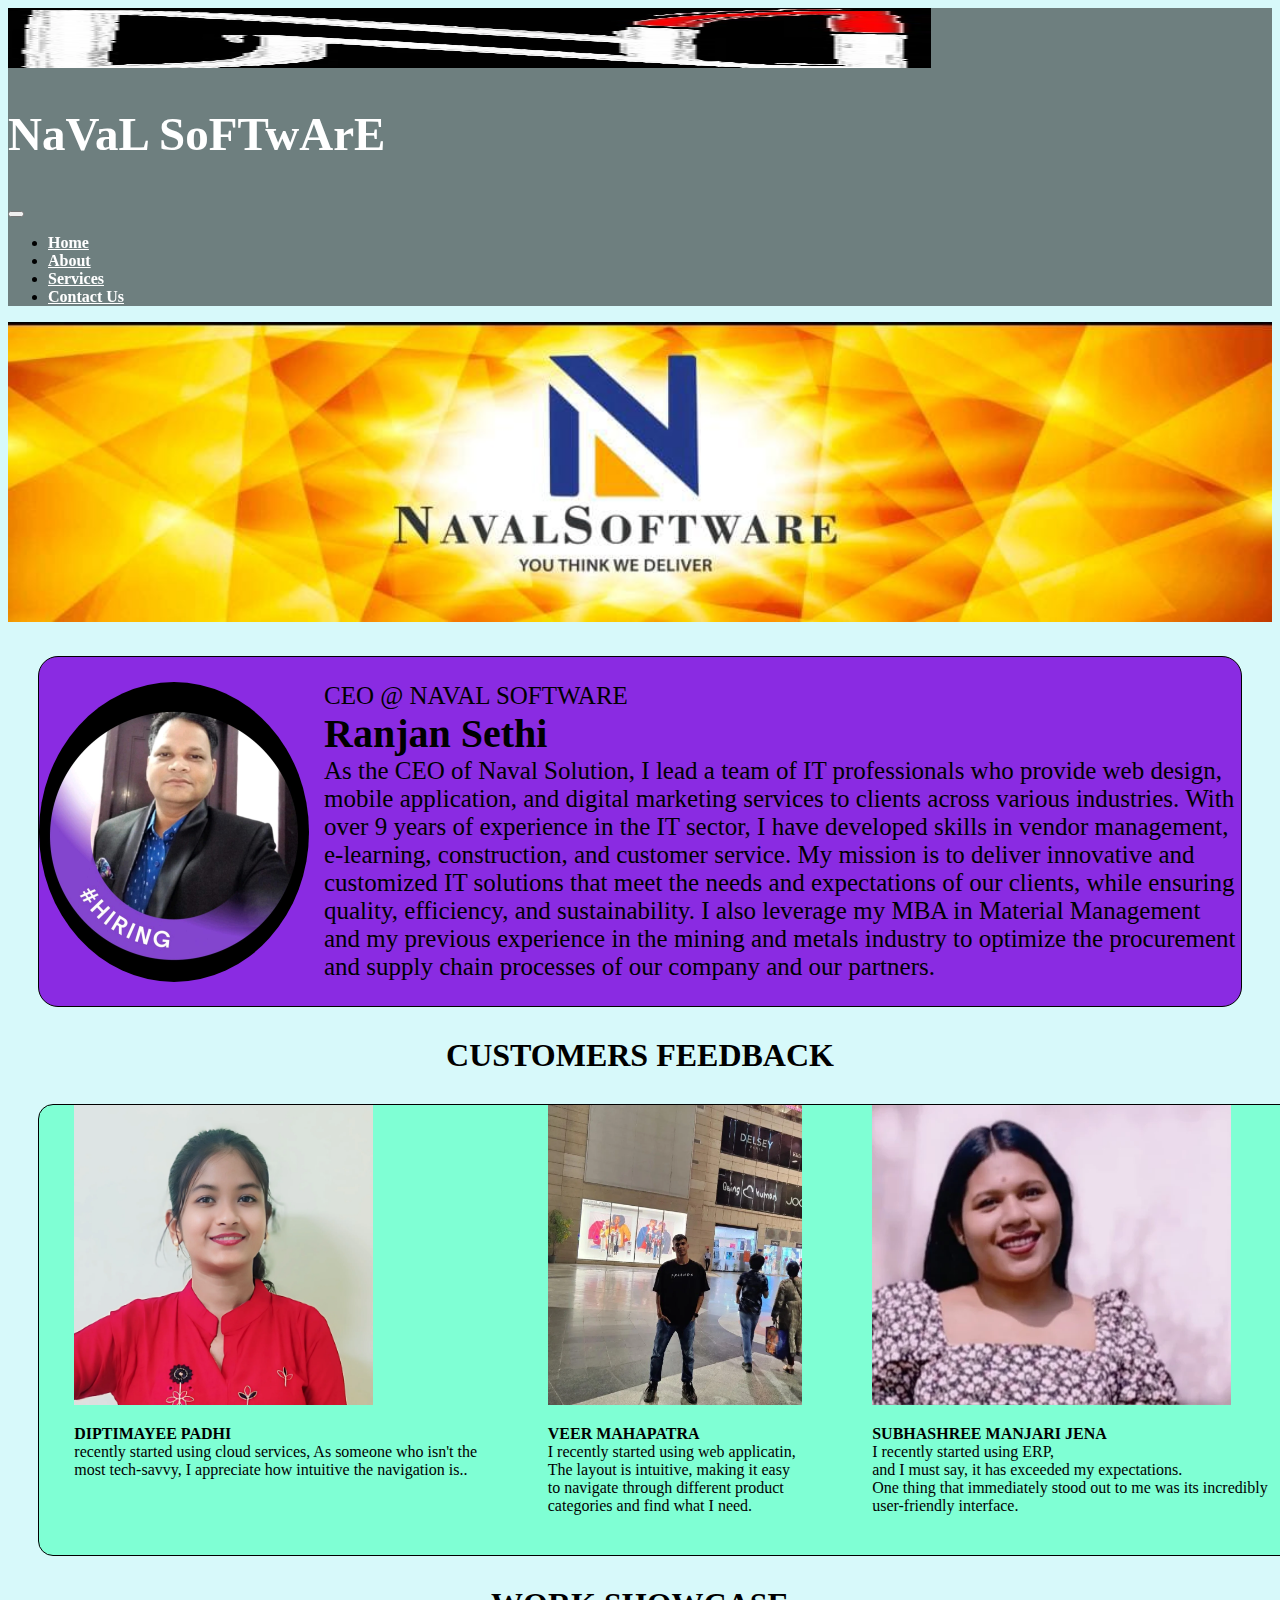
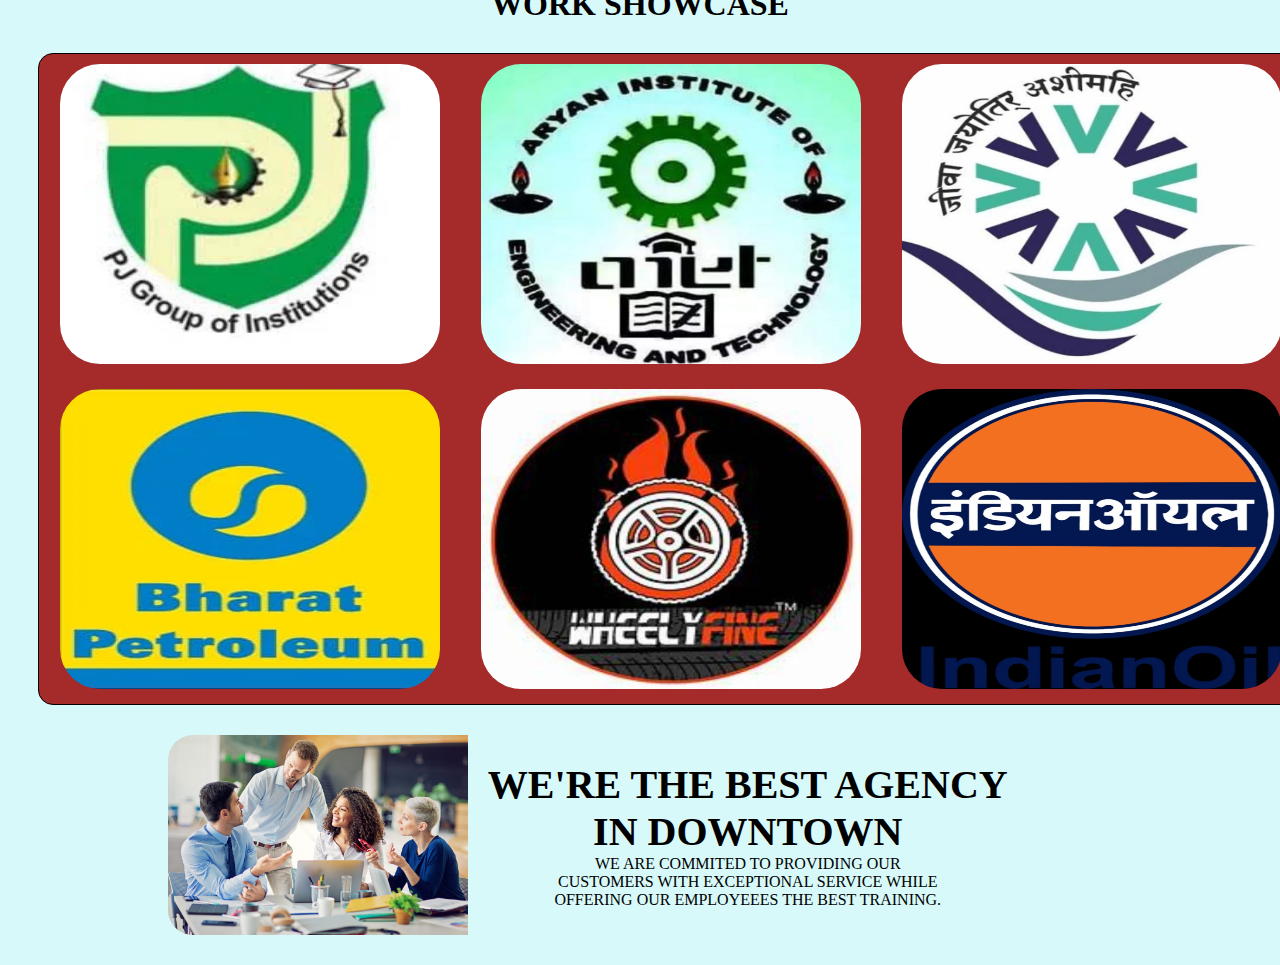
==== about.html @ 177351f8 "Naval" ====
<!DOCTYPE html>
<html lang="en">
<head>
    <meta charset="UTF-8">
    <meta name="viewport" content="width=device-width, initial-scale=1.0">
    <title>About</title>
    <link rel="stylesheet" href="about.css">
    <link href="https://cdn.jsdelivr.net/npm/bootstrap@5.0.2/dist/css/bootstrap.min.css" rel="stylesheet" integrity="sha384-EVSTQN3/azprG1Anm3QDgpJLIm9Nao0Yz1ztcQTwFspd3yD65VohhpuuCOmLASjC" crossorigin="anonymous">
</head>
<body>
    <header>
        <div class="container">
            <div class="row">
                <div class="col-md-1">
                    <div class="logo">
                        <img src="Image/logo.png.webp" alt="">
                    </div>
                    
                </div>
                <div class="col-md-4">
                    <div class="logo_text">
                        <h2>NaVaL SoFTwArE</h2>
                    </div>
                    
                </div>
                <div class="col-md-7">
                    <nav class="navbar navbar-expand-lg">
                        <button class="navbar-toggler" type="button" data-bs-toggle="collapse" data-bs-target="#navbarSupportedContent" aria-controls="navbarSupportedContent" aria-expanded="false" aria-label="Toggle navigation">
                          <span class="navbar-toggler-icon"></span>
                        </button>
                        <div class="collapse navbar-collapse" id="navbarSupportedContent">
                          <ul class="navbar-nav me-auto mb-2 mb-lg-0">
                            <li class="nav-item">
                              <a class="nav-link active" aria-current="page" href="index.html">Home</a>
                            </li>
                            <li class="nav-item">
                              <a class="nav-link" href="about.html">About</a>
                            </li>
                            
                            <li class="nav-item">
                              <a class="nav-link" href="service.html">Services</a>
                            </li>
                            <li class="nav-item">
                                <a class="nav-link" href="contact.html">Contact Us</a>
                              </li>
                          </ul>
                          
                        </div>
                    </nav>
                </div>
            </div>
        </div>
    </header>
      <img class="sol" src="Image/ree.jpeg.jpg" alt="">
    
       <div class="ceo">
       
           <img src="Image/3.jpg" alt="">
         
            
        
           <p style="font-size: 25px;">
            
            CEO @ NAVAL SOFTWARE
           <br>
           <b style="font-size: 40px;">Ranjan Sethi</b>
           <br>
            As the CEO of Naval Solution, I lead a team of IT professionals who provide web design, mobile application, and digital marketing services to clients across various industries. With over 9 years of experience in the IT sector, I have developed skills in vendor management, e-learning, construction, and customer service.

            My mission is to deliver innovative and customized IT solutions that meet the needs and expectations of our clients, while ensuring quality, efficiency, and sustainability. I also leverage my MBA in Material Management and my previous experience in the mining and metals industry to optimize the procurement and supply chain processes of our company and our partners.</p>
        
       </div>  
    <div class="iti">
        <h1>CUSTOMERS FEEDBACK</h1>
    </div>
       <div class="grp">
        
        <div class="emp1"><img style="height: 300px; "width:
            300px;  src="Image/dipti.webp" alt=""><p><b>DIPTIMAYEE PADHI</b><br>recently started using cloud services, As someone who isn't the <br>
                 most tech-savvy, I appreciate how intuitive the navigation is..</p></div>
        <div class="emp2"><img  style="height: 300px; "width:300px; src="Image/veer.png.webp" alt=""><p> <b>VEER  MAHAPATRA</b><br>I recently started using web applicatin, <br> The layout is intuitive, making it easy <br> to navigate through different product <br> categories and find what I need.</p></div>
        <div class="emp3"><img style="height: 300px; "width:300px; src="Image/subhas.webp" alt=""><p><b>SUBHASHREE MANJARI JENA</b><br>I recently started using ERP,<br> and I must say, it has exceeded my expectations. <br> One thing that immediately stood out to me was its incredibly <br>user-friendly interface.</p></div>
        
       </div> 
       <h1 style="text-align: center;">WORK SHOWCASE</h1> 
       <div class="pol">
       
        <img style="height: 300px; "width: 300px; src="Image/1.webp" alt="">
        <img style="height: 300px; "width:  300px; src="Image/2.webp" alt="">
        <img  style="height: 300px; "width: 300px; src="Image/3.webp" alt="">
        <img style="height: 300px; "width: 300px; src="Image/4.webp" alt="">
         <img  style="height: 300px; "width: 300px; src="Image/5.webp" alt="">
         <img  style="height: 300px; "width: 300px; src="Image/6.webp" alt="">
       </div>
   
   <div class="grp3">
    
    <img style="height: 200px; "width:  200px; src="Image/cmp.jpg" alt="">
    
    <p><b style="font-size: 40px;">WE'RE THE BEST AGENCY <br>IN DOWNTOWN</b><br>WE ARE COMMITED TO PROVIDING OUR <br>CUSTOMERS WITH EXCEPTIONAL SERVICE WHILE <br>OFFERING OUR EMPLOYEEES THE BEST TRAINING.</p></div>
</div>
   </div>
</div>
</body>
</html>
---- about.css ----
body{
    background-color: rgb(215, 249, 250);
}
header {
    position: sticky;
    top: 0;
    left: 0;
    z-index: 99;
    width: 100%;
    background: #0000007d;
}
header a.nav-link {
    color: #fff;
    font-weight: 700;
}
.logo_text h2 {
    color: #fff;
    font-size: 47px;
}
.logo {
    width: 73%;
    height: 60px;
    overflow: hidden;
    object-fit: cover;
}
.logo img {
    width: 100%;
    height: 63px;
} 
.sol{
    width: 100%;
    height: 300px;
}

.ceo{
    display: flex;
    flex-direction: row;
    border: 1px solid black;
    margin: 30px;
    align-items: center;
    border-radius: 20px;
    background-color: blueviolet;

}

.ceo img{
    width: 300px;
    height: 300px;
    border-radius: 50%;
    margin-right: 15px;
    
}
.grp{
    display: flex;
    flex-direction: row;
    margin: 30px;
    justify-content: space-around;
    border: 1px solid black;
    height: 450px;
    width: 100%;
    border-radius: 15px;
    background-color: aquamarine;
}
.pol{
    display: flex;
    flex-wrap: wrap;
    margin: 30px;
    justify-content: space-around;
    border: 1px solid black;
    height: 650px;
    width: 100%;
    border-radius: 15px;
    background-color: brown;
}
.pol img{
    height: 350px;
    width: 380px;
    border-radius: 50px;
    padding: 10px;
}
.grp3{
    display: flex;
    flex-direction: row;
    
    margin: 30px;
    margin-left:160px;
    align-items: center;
    border-radius: 20px;
    text-align: center;
}
.cmp1 img{
    width: 200px;
    height: 200px;
    border-radius: 50%;
    margin-right: 15px;
    
}
   
.grp3 img{
    border-top-left-radius: 25px;
    border-bottom-left-radius: 25px;
}
.grp3 p{
    margin-left: 20px;
}
.iti h1{
    text-align: center;
    
}
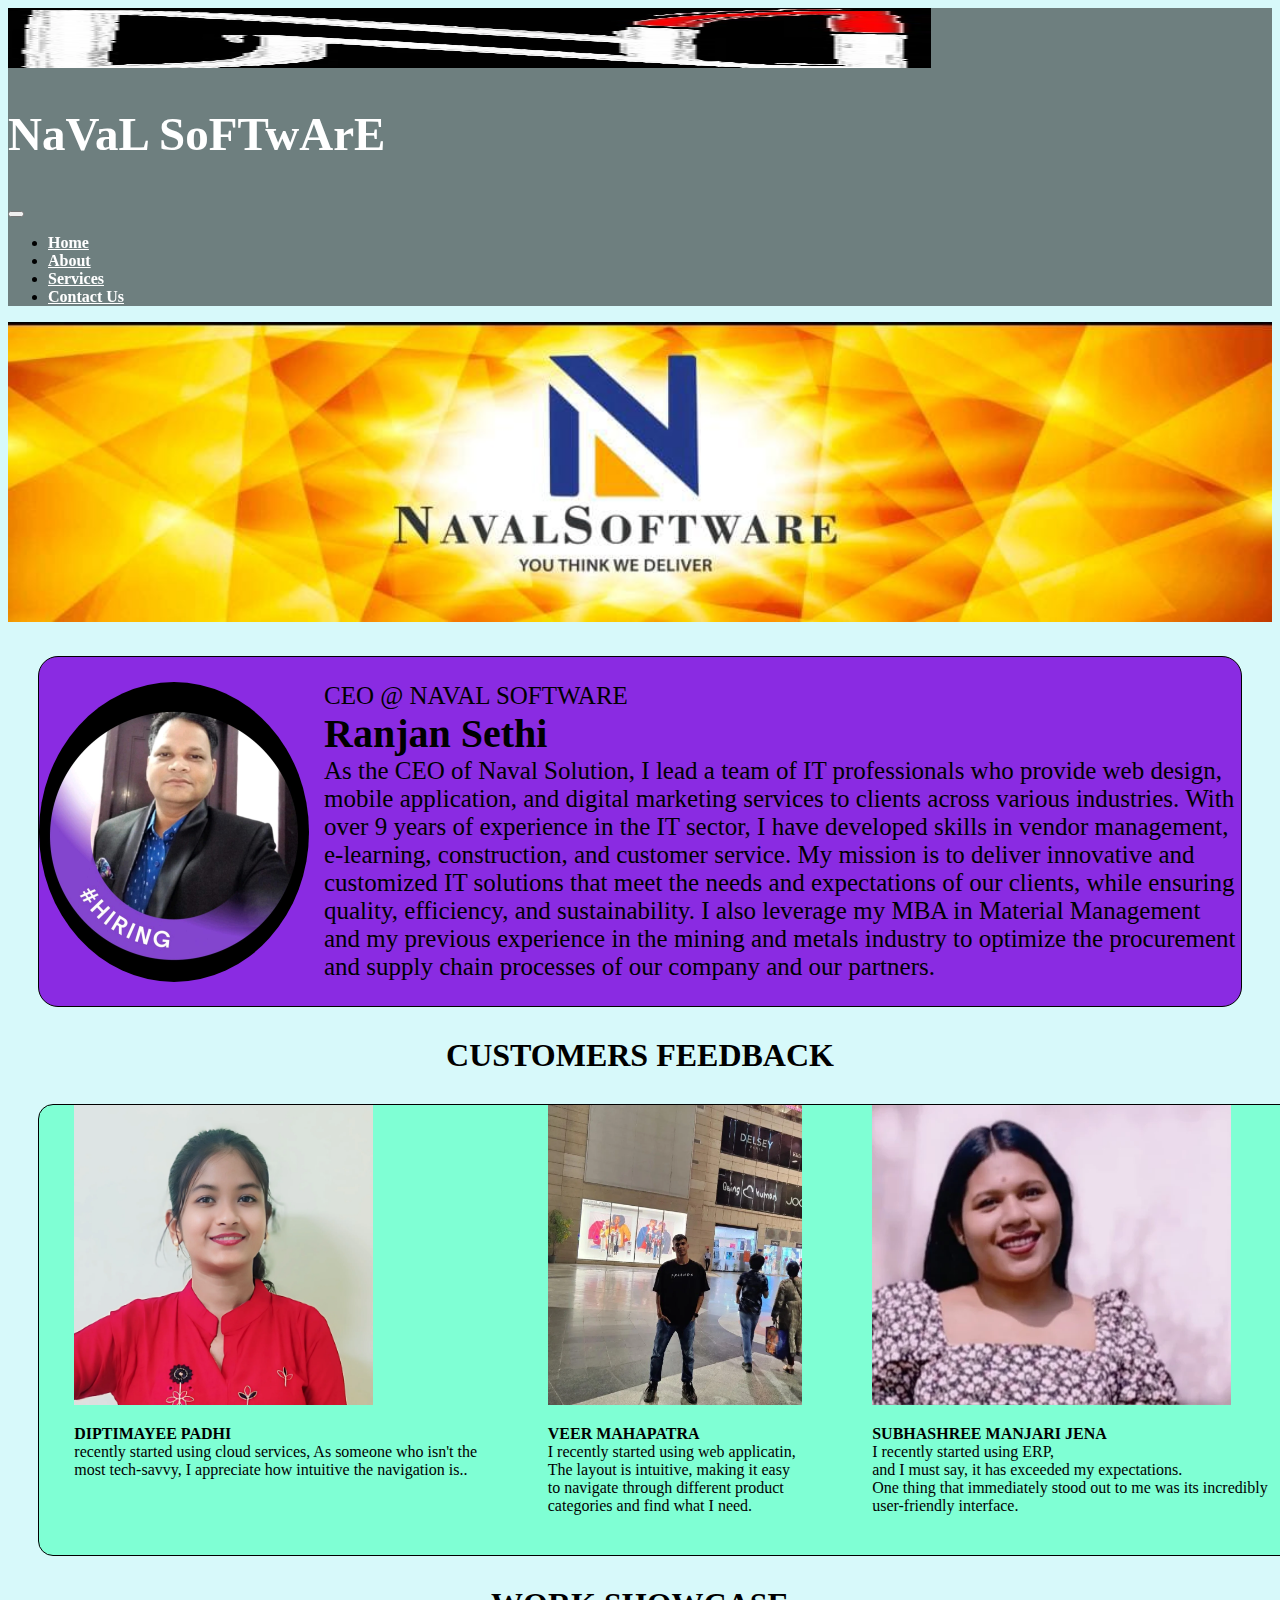
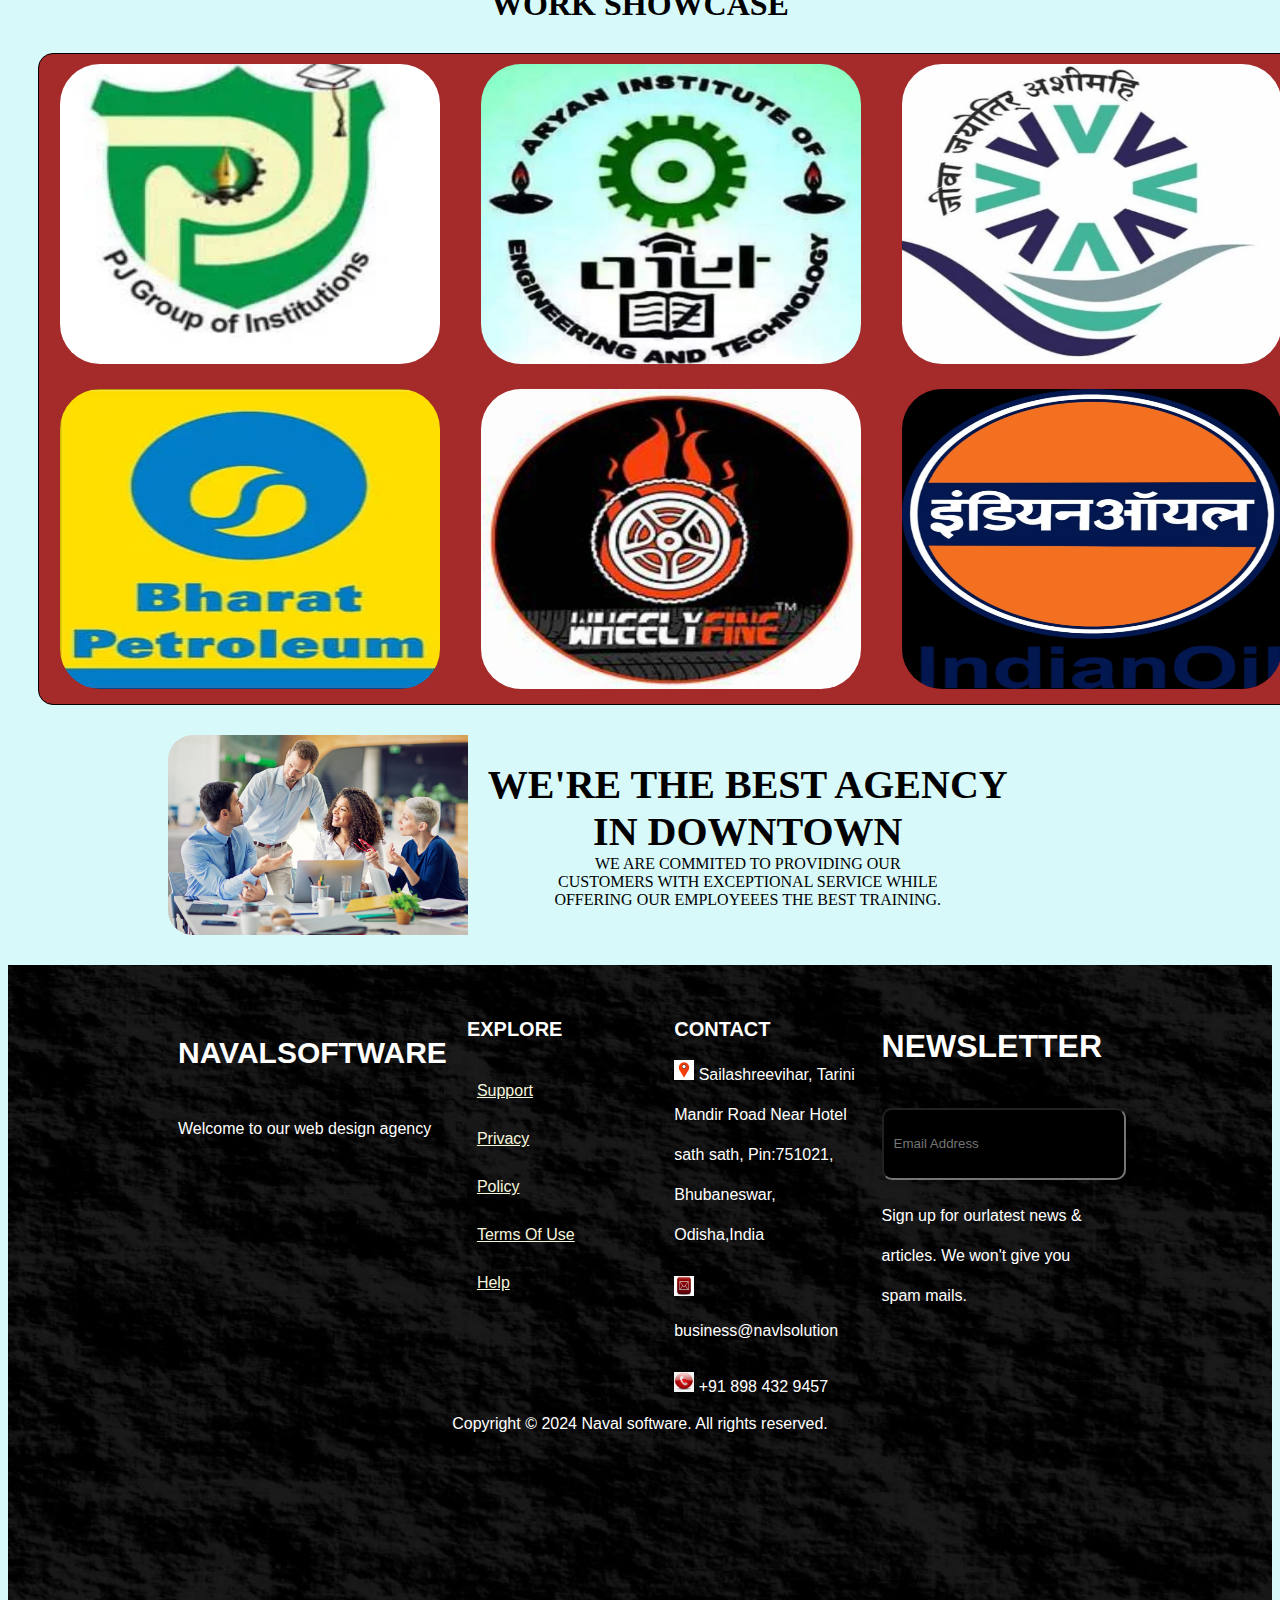
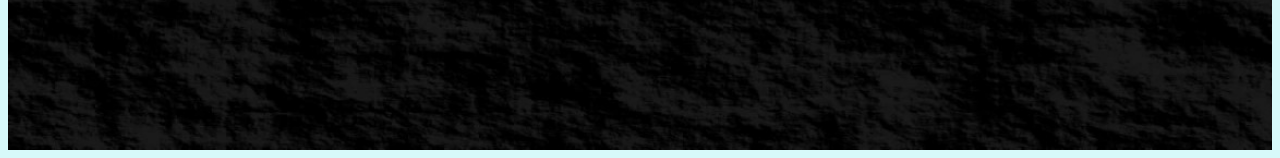
==== commit b0a85b87: "Some Change" ====
--- a/about.html
+++ b/about.html
@@ -101,5 +101,42 @@
 </div>
    </div>
 </div>
+<section class="section2">
+    <div class="last">
+    <div class="last-1">
+      <h1>NAVALSOFTWARE</h1>
+      <p>Welcome to our web design agency</p>
+    </div>
+    <div class="last-2">
+      <h1>EXPLORE</h1>
+      <ul>
+        <li><a href="">Support</a></li>
+        <li><a href="">Privacy</a></li>
+        <li><a href="">Policy</a></li>
+        <li><a href="">Terms Of Use</a></li>
+        <li><a href="">Help</a></li>
+      </ul>
+    </div>
+    <div class="last-3">
+      <h1>CONTACT</h1>
+      <p class="p1"><img src="Image/asi3.jpg" alt=""> Sailashreevihar, Tarini Mandir Road Near Hotel sath sath, Pin:751021, Bhubaneswar, Odisha,India</p>
+      <p><img src="Image/asi2.jpg" alt=""> business@navlsolution</p>
+      <p><img src="Image/asi1.jpg" alt=""> +91 898 432 9457</p>
+    </div>
+    <div class="last-4">
+      <h1>NEWSLETTER</h1>
+      <div class="in">
+        <input type="email" placeholder="Email Address">
+        <p>Sign up for ourlatest news & articles. We won't give you spam mails.</p>
+      </div>
+    </div>
+
+    </div>
+    
+   <footer>Copyright &#169; 2024 Naval software. All rights reserved. </footer>
+ </section>
+</body>
+</html>
+</section>
 </body>
 </html>--- a/about.css
+++ b/about.css
@@ -107,5 +107,100 @@
     text-align: center;
     
 }
-
-
+.section2{
+  
+    background-image: url("./Image/asi.jpg");
+    background-size: cover; /* Full width and 50% height */
+    background-repeat: no-repeat;
+   /* Ensure the body itself covers the full viewport height */
+    /*background-position: center top;*/
+    font-family: 'Teko', sans-serif;
+    height: 85vh;
+  padding: 10px;
+  }
+  .last{
+    margin: 150px;
+    margin-top: 20px;
+    display: flex;
+    justify-content: space-around;
+    
+  }
+  .last-1{
+    height: 250px;
+    width: 400px;
+    
+   margin: 10px;
+   color: white;
+   line-height: 3.5rem;
+  }
+  .last-1 h1{
+  font-weight: 800;
+  font-size: 30px;
+  
+  }
+  .last-2{
+    height: 250px;
+    width: 400px;
+   
+    margin: 10px;
+    color: white;
+  }
+  .last-2 h1{
+    font-weight: 800;
+    font-size: 20px;
+    }
+  .last-2 ul{
+    list-style-type: none;
+    padding: 10px;
+    line-height: 3rem;
+    
+  }
+  .last-2 ul li a{
+    color: beige;
+  }
+  .last-3{
+    height: 250px;
+    width: 400px;
+   
+    margin: 10px;
+    color: white;
+  }
+  .last-3 h1{
+    font-weight: 800;
+    font-size: 20px;
+    }
+  .last-3 img{
+    height: 20px;
+    width: 20px;
+  }
+  .p1{
+    line-height: 1rem;
+  }
+  .last-3 p{
+    margin-top: 5px;
+    line-height: 2.5rem;
+  }
+  .last-4{
+    height: 250px;
+    width: 400px;
+    margin: 10px;
+    color: white;
+    line-height:2.5rem;
+  }
+  .last input{
+    margin-top: 20px;
+    width: 100%;
+    height:3rem;
+    border-radius: 10px;
+    padding: 10px;
+    background-color: black;
+  
+  }
+  
+  footer{
+    color: white;
+    text-align: center;
+    margin-top: 120px;
+  }
+
+
